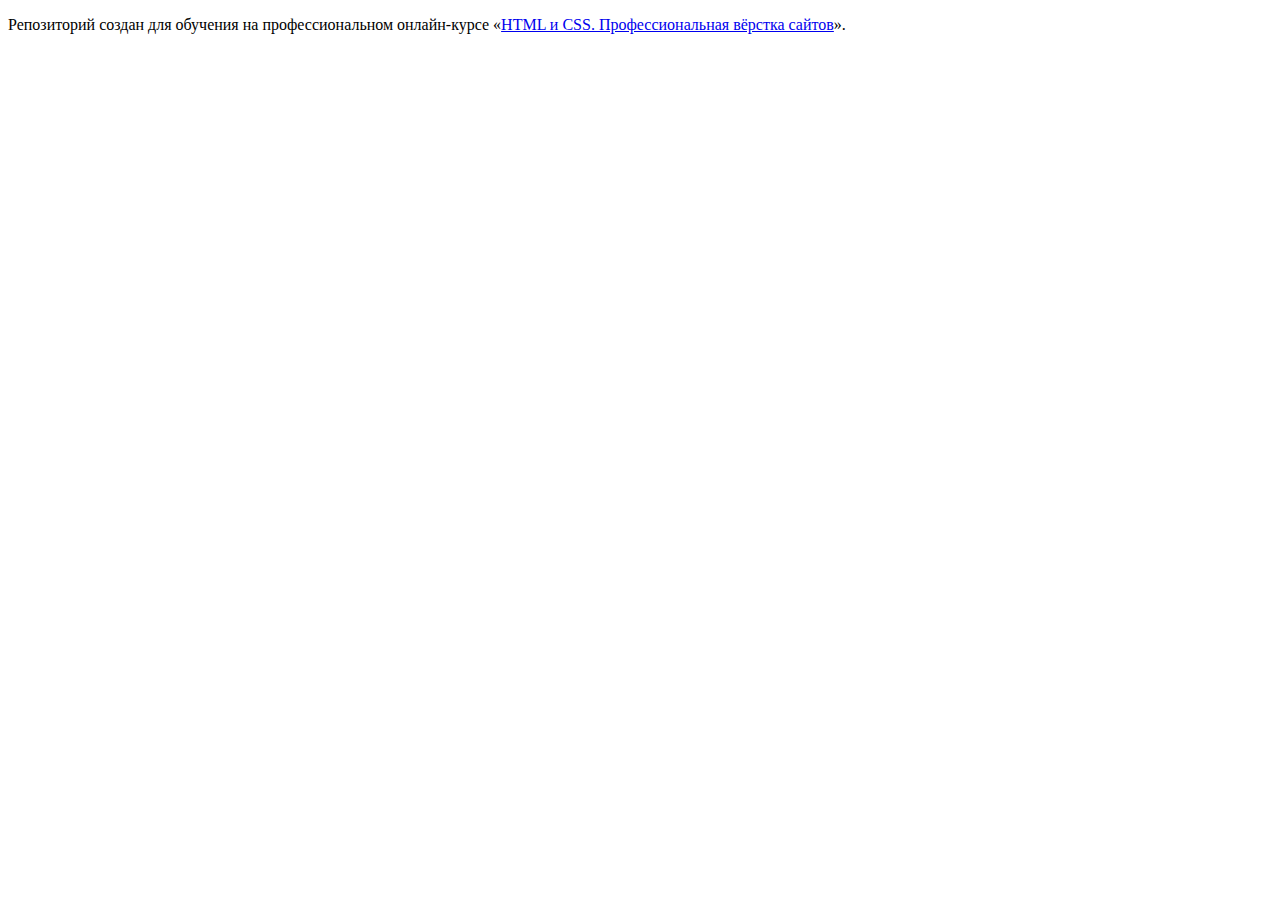
==== index.html @ 4bc5e25d ":hatching_chick:" ====
<!DOCTYPE html>
<html lang="ru">
  <head>
    <meta charset="utf-8">
    <title>HTML Academy: Седона</title>
  </head>
  <body>

    <p>Репозиторий создан для обучения на профессиональном онлайн‑курсе «<a href="https://htmlacademy.ru/intensive/htmlcss">HTML и CSS. Профессиональная вёрстка сайтов</a>».</p>

  </body>
</html>
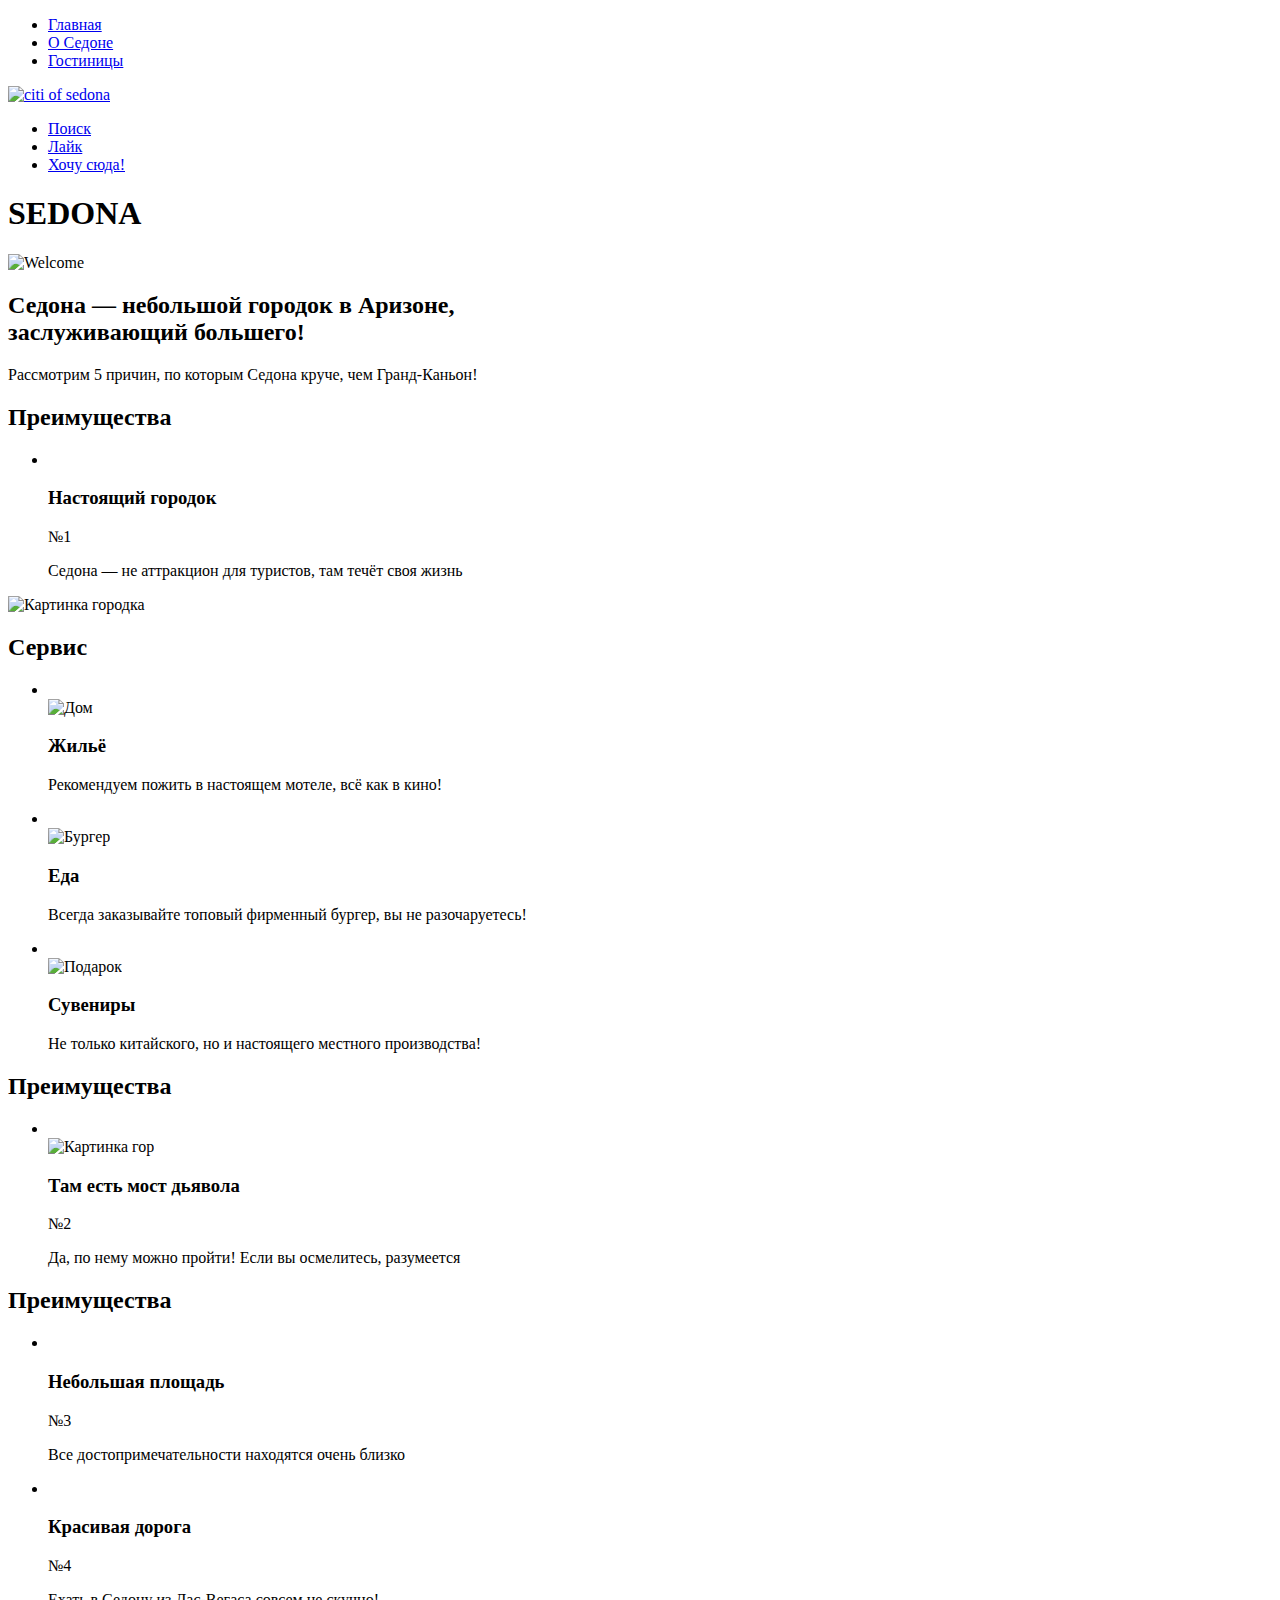
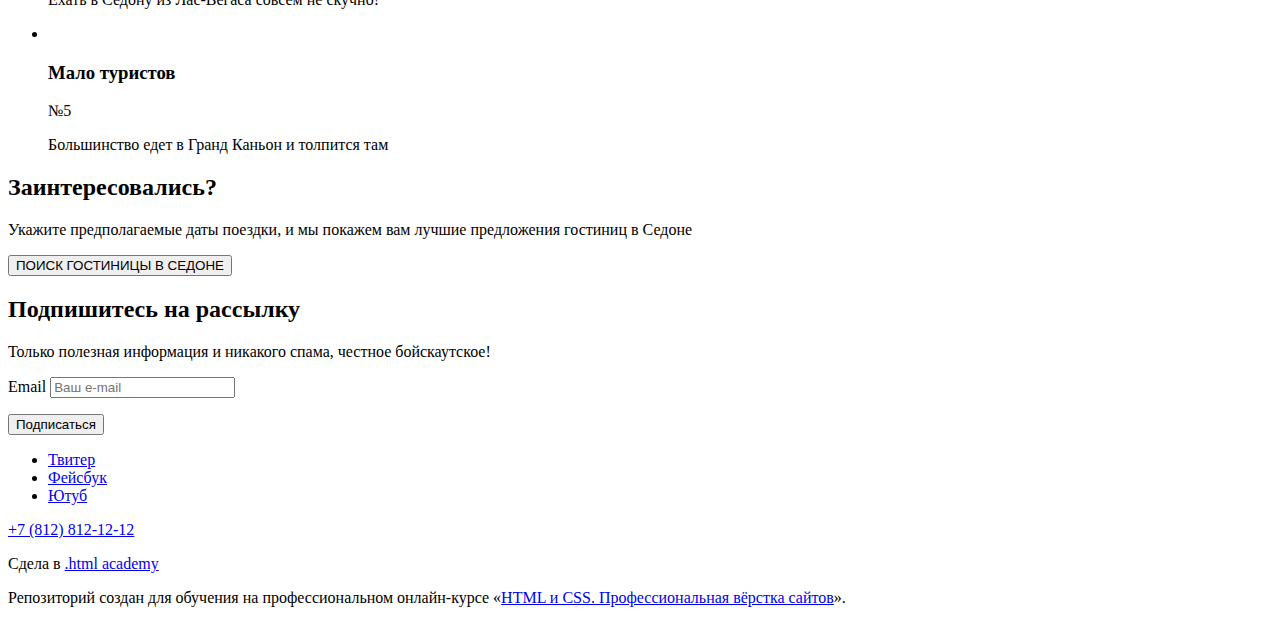
==== commit 3aa3f738: "Александр Калинин" ====
--- a/index.html
+++ b/index.html
@@ -1,12 +1,151 @@
 <!DOCTYPE html>
-<html lang="ru">
+<html lang="en-ru">
   <head>
     <meta charset="utf-8">
     <title>HTML Academy: Седона</title>
   </head>
   <body>
-
-    <p>Репозиторий создан для обучения на профессиональном онлайн‑курсе «<a href="https://htmlacademy.ru/intensive/htmlcss">HTML и CSS. Профессиональная вёрстка сайтов</a>».</p>
-
+    <header class="page-header">
+      <nav class="navigation">
+        <ul class="navigation-list">
+          <li class="navigation-item">
+            <a href="#">Главная</a>
+          </li>
+          <li class="navigation-item">
+            <a href="#">О Седоне</a>
+          </li>
+          <li class="navigation-item">
+            <a class="navigation-link" href="katalog.html">Гостиницы</a>
+          </li>
+        </ul>
+        <a href="/"><img src="" alt="citi of sedona"></a>
+        <ul class="navigation-list navigation-user">
+          <li class="navigation-item">
+            <a class="navigation-link" href="#">
+              <span class="visually-hidden">Поиск</span>
+            </a>
+          </li>
+          <li class="navigation-item">
+            <a href="#">
+              <span class="visually-hidden">Лайк</span>
+            </a>  
+          </li>
+          <li class="navigation-item">
+            <a class="navigation-link" href="#">
+              <span class="visually-hidden">Хочу сюда!</span>
+            </a>
+          </li>
+        </ul>
+      </nav>
+    </header>
+    <main class="main-index">
+      <h1 class="visually-hidden">SEDONA</h1>
+      <img class="logo" src="" alt="Welcome">
+      <section class="advantages">
+        <h2>Седона — небольшой городок в Аризоне,<br>заслуживающий большего!</h2>
+        <p>Рассмотрим 5 причин, по которым Седона круче, чем Гранд-Каньон!</p>
+      </section>
+      <section class="features">
+        <h2 class="visually-hidden">Преимущества</h2>
+        <ul class="features-list">
+          <li class="features-item"></li>
+          <h3 class="features-title">Настоящий городок</h3>
+          <span class="features-element">№1</span>
+          <p class="features-text">Седона — не аттракцион для туристов, там течёт своя жизнь</p>
+        </ul>
+        <img class="picture" src="" alt="Картинка городка">
+      </section>
+      <section class="advantages">
+        <h2 class="visually-hidden">Сервис</h2>
+        <ul class="advantages-list">
+          <li class="advantages-item"></li>
+           <img class="advantages-logo"src="" alt="Дом">
+            <h3 class="advantages-title">Жильё</h3>
+             <p class="advantages-description">Рекомендуем пожить в настоящем мотеле, всё как в кино!</p>
+          <li class="advantages-item"></li>
+           <img class="advantages-logo"src="" alt="Бургер">
+            <h3 class="advantages-title">Еда</h3>
+             <p class="advantages-description">Всегда заказывайте топовый фирменный бургер, вы не разочаруетесь!</p>
+          <li class="advantages-item"></li>
+           <img class="advantages-logo"src="" alt="Подарок">
+            <h3 class="advantages-title">Сувениры</h3>
+             <p class="advantages-description">Не только китайского, но и настоящего местного производства!</p>
+        </ul>
+      </section>
+      <section class="benefits">
+        <h2 class="benefits-hidden">Преимущества</h2>
+         <ul class="benefits-list">
+          <li class="benefits-item"></li>
+           <img class="picture" src="" alt="Картинка гор">
+          <h3 class="benefits-title">Там есть мост дьявола</h3>
+          <span class="benefits-element">№2</span>
+          <p class="benefits-text">Да, по нему можно пройти! Если вы осмелитесь, разумеется</p>
+        </ul>
+      </section>
+      <section class="features">
+        <h2 class="visually-hidden">Преимущества</h2>
+        <ul class="features-list">
+          <li class="features-item"></li>
+          <h3 class="features-title">Небольшая площадь</h3>
+          <span class="features-element">№3</span>
+          <p class="features-text">Все достопримечательности находятся очень близко</p>
+        </ul>
+        <ul class="features-list">
+          <li class="features-item"></li>
+          <h3 class="features-title">Красивая дорога</h3>
+          <span class="features-element">№4</span>
+          <p class="features-text">Ехать в Седону из Лас-Вегаса совсем не скучно!</p>
+        </ul>
+        <ul class="features-list">
+          <li class="features-item"></li>
+          <h3 class="features-title">Мало туристов</h3>
+          <span class="features-element">№5</span>
+          <p class="features-text">Большинство едет в Гранд Каньон и толпится там</p>
+        </ul>
+      </section>
+      <section class="search">
+        <h2 class="search-title">Заинтересовались?</h2>
+        <p class="search-info">Укажите предполагаемые даты поездки, и мы покажем вам лучшие предложения гостиниц в Седоне</p>
+        <button class="search-button">ПОИСК ГОСТИНИЦЫ В СЕДОНЕ</button>
+      </section>
+    </main>
+    <section class="newsletter">
+      <h2 class="user-title">Подпишитесь на рассылку</h2>
+      <p class="user-info">Только полезная информация и никакого спама, честное бойскаутское!</p>
+      <form class="newsletter-form" action="https://echo.htmlacademy.ru/" method="post">
+        <p class="newsletter-email">
+          <label class="visually-hidden" for="newsletter-email">Email</label>
+          <input class="field" placeholder="Ваш e-mail" type="email" name="newsletter-email" id="newsletter-email" required>
+        </p>
+        <button class=" button newsletter-button" type="submit">
+          <span class="visually-hidden">Подписаться</span>
+        </button>
+      </form>
+    </section>
+    <footer class="page-footer">
+      <section class="footer-contacts">
+        <ul class="footer-social-list">
+          <li class="footer-social-item">
+            <a class="button" href="#">
+              <span class="visually-hidden">Твитер</span>
+            </a>
+          </li>
+          <li class="footer-social-item">
+            <a class="button" href="#">
+              <span class="visually-hidden">Фейсбук</span>
+            </a>
+          </li>
+          <li class="footer-social-item">
+            <a class="button" href="#">
+              <span class="visually-hidden">Ютуб</span>
+            </a>
+          </li>
+        </ul>
+        <a class="contacts-phone"href="tel:+78128121212">+7 (812) 812-12-12</a>
+        <p class="about-text">Сдела в <a class="htmlacademy-link" href="https://echo.htmlacademy.ru/">.html academy</a></p>
+      </section>
+    </footer>
   </body>
 </html>
+
+<p>Репозиторий создан для обучения на профессиональном онлайн‑курсе «<a href="https://htmlacademy.ru/intensive/htmlcss">HTML и CSS. Профессиональная вёрстка сайтов</a>».</p>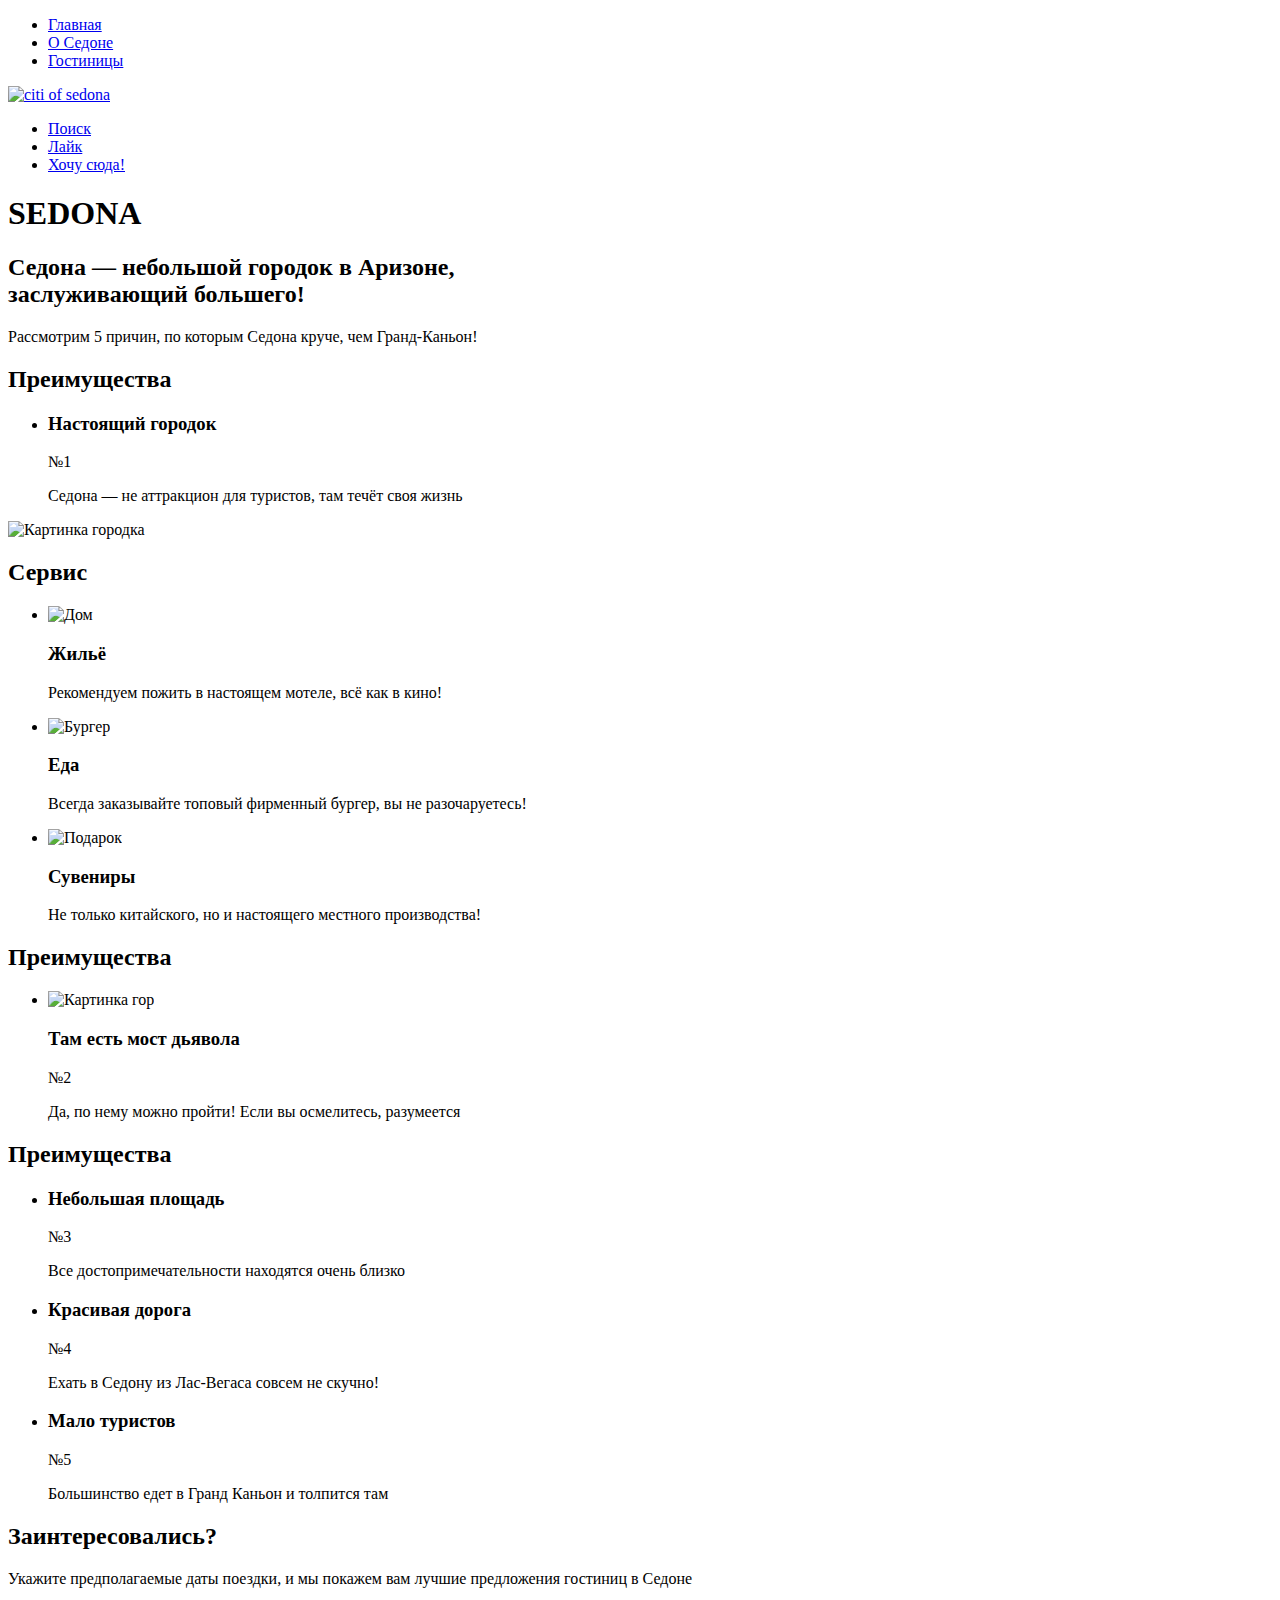
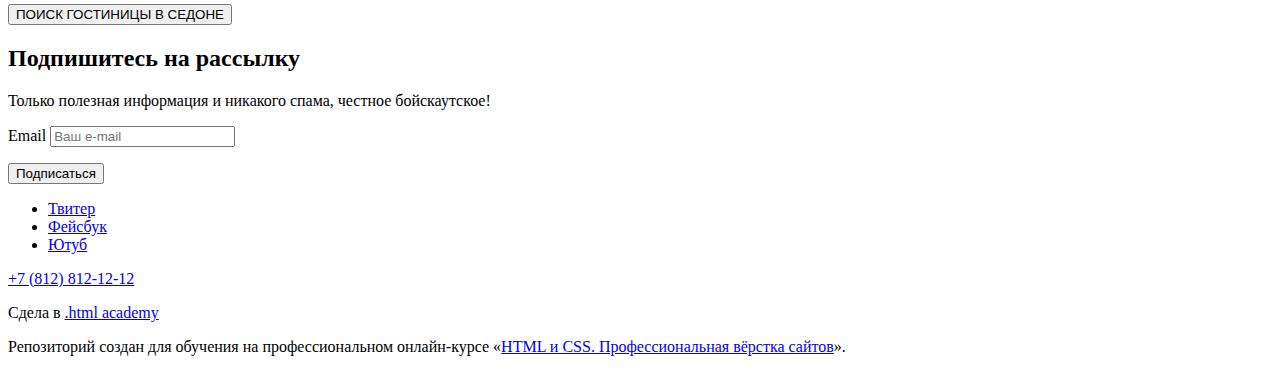
==== commit 1cb42b09: "Александр Калинин" ====
--- a/index.html
+++ b/index.html
@@ -15,7 +15,7 @@
             <a href="#">О Седоне</a>
           </li>
           <li class="navigation-item">
-            <a class="navigation-link" href="katalog.html">Гостиницы</a>
+            <a class="navigation-link" href="сatalog.html">Гостиницы</a>
           </li>
         </ul>
         <a href="/"><img src="" alt="citi of sedona"></a>
@@ -40,7 +40,7 @@
     </header>
     <main class="main-index">
       <h1 class="visually-hidden">SEDONA</h1>
-      <img class="logo" src="" alt="Welcome">
+      <div class="main-index-header">
       <section class="advantages">
         <h2>Седона — небольшой городок в Аризоне,<br>заслуживающий большего!</h2>
         <p>Рассмотрим 5 причин, по которым Седона круче, чем Гранд-Каньон!</p>
@@ -48,59 +48,68 @@
       <section class="features">
         <h2 class="visually-hidden">Преимущества</h2>
         <ul class="features-list">
-          <li class="features-item"></li>
-          <h3 class="features-title">Настоящий городок</h3>
-          <span class="features-element">№1</span>
-          <p class="features-text">Седона — не аттракцион для туристов, там течёт своя жизнь</p>
+          <li class="features-item">
+           <h3 class="features-title">Настоящий городок</h3>
+            <span class="features-element">№1</span>
+             <p class="features-text">Седона — не аттракцион для туристов, там течёт своя жизнь</p>
+          </li>
         </ul>
         <img class="picture" src="" alt="Картинка городка">
       </section>
       <section class="advantages">
         <h2 class="visually-hidden">Сервис</h2>
         <ul class="advantages-list">
-          <li class="advantages-item"></li>
-           <img class="advantages-logo"src="" alt="Дом">
-            <h3 class="advantages-title">Жильё</h3>
-             <p class="advantages-description">Рекомендуем пожить в настоящем мотеле, всё как в кино!</p>
-          <li class="advantages-item"></li>
+          <li class="advantages-item">
+            <img class="advantages-logo"src="" alt="Дом">
+             <h3 class="advantages-title">Жильё</h3>
+              <p class="advantages-description">Рекомендуем пожить в настоящем мотеле, всё как в кино!</p>
+          </li>
+          <li class="advantages-item">
            <img class="advantages-logo"src="" alt="Бургер">
-            <h3 class="advantages-title">Еда</h3>
-             <p class="advantages-description">Всегда заказывайте топовый фирменный бургер, вы не разочаруетесь!</p>
-          <li class="advantages-item"></li>
-           <img class="advantages-logo"src="" alt="Подарок">
-            <h3 class="advantages-title">Сувениры</h3>
-             <p class="advantages-description">Не только китайского, но и настоящего местного производства!</p>
+             <h3 class="advantages-title">Еда</h3>
+              <p class="advantages-description">Всегда заказывайте топовый фирменный бургер, вы не разочаруетесь!</p>
+          </li>
+          <li class="advantages-item">
+            <img class="advantages-logo"src="" alt="Подарок">
+             <h3 class="advantages-title">Сувениры</h3>
+              <p class="advantages-description">Не только китайского, но и настоящего местного производства!</p>
+          </li>
         </ul>
       </section>
       <section class="benefits">
         <h2 class="benefits-hidden">Преимущества</h2>
          <ul class="benefits-list">
-          <li class="benefits-item"></li>
-           <img class="picture" src="" alt="Картинка гор">
-          <h3 class="benefits-title">Там есть мост дьявола</h3>
-          <span class="benefits-element">№2</span>
-          <p class="benefits-text">Да, по нему можно пройти! Если вы осмелитесь, разумеется</p>
+          <li class="benefits-item">
+            <img class="picture" src="" alt="Картинка гор">
+             <h3 class="benefits-title">Там есть мост дьявола</h3>
+               <span class="benefits-element">№2</span>
+                <p class="benefits-text">Да, по нему можно пройти! Если вы осмелитесь, разумеется</p>
+          </li>
         </ul>
       </section>
       <section class="features">
         <h2 class="visually-hidden">Преимущества</h2>
         <ul class="features-list">
-          <li class="features-item"></li>
-          <h3 class="features-title">Небольшая площадь</h3>
-          <span class="features-element">№3</span>
-          <p class="features-text">Все достопримечательности находятся очень близко</p>
+          <li class="features-item">
+            <h3 class="features-title">Небольшая площадь</h3>
+             <span class="features-element">№3</span>
+              <p class="features-text">Все достопримечательности находятся очень близко</p>
+          </li>
         </ul>
         <ul class="features-list">
-          <li class="features-item"></li>
-          <h3 class="features-title">Красивая дорога</h3>
-          <span class="features-element">№4</span>
-          <p class="features-text">Ехать в Седону из Лас-Вегаса совсем не скучно!</p>
+          <li class="features-item">
+            <h3 class="features-title">Красивая дорога</h3>
+             <span class="features-element">№4</span>
+              <p class="features-text">Ехать в Седону из Лас-Вегаса совсем не скучно!</p>
+          </li>
         </ul>
         <ul class="features-list">
-          <li class="features-item"></li>
-          <h3 class="features-title">Мало туристов</h3>
-          <span class="features-element">№5</span>
-          <p class="features-text">Большинство едет в Гранд Каньон и толпится там</p>
+          <li class="features-item">
+           <h3 class="features-title">Мало туристов</h3>
+            <span class="features-element">№5</span>
+             <p class="features-text">Большинство едет в Гранд Каньон и толпится там
+             </p>
+          </li>
         </ul>
       </section>
       <section class="search">
@@ -118,7 +127,7 @@
           <input class="field" placeholder="Ваш e-mail" type="email" name="newsletter-email" id="newsletter-email" required>
         </p>
         <button class=" button newsletter-button" type="submit">
-          <span class="visually-hidden">Подписаться</span>
+          <span class="button-text">Подписаться</span>
         </button>
       </form>
     </section>
@@ -126,17 +135,17 @@
       <section class="footer-contacts">
         <ul class="footer-social-list">
           <li class="footer-social-item">
-            <a class="button" href="#">
+            <a class="button" href="https://twitter.com/htmlacademy.ru">
               <span class="visually-hidden">Твитер</span>
             </a>
           </li>
           <li class="footer-social-item">
-            <a class="button" href="#">
+            <a class="button" href="https://wwww.facebook.com/htmlacademy">
               <span class="visually-hidden">Фейсбук</span>
             </a>
           </li>
           <li class="footer-social-item">
-            <a class="button" href="#">
+            <a class="button" href="https://www.youtube.com/c/HTMLAcademyRUS">
               <span class="visually-hidden">Ютуб</span>
             </a>
           </li>
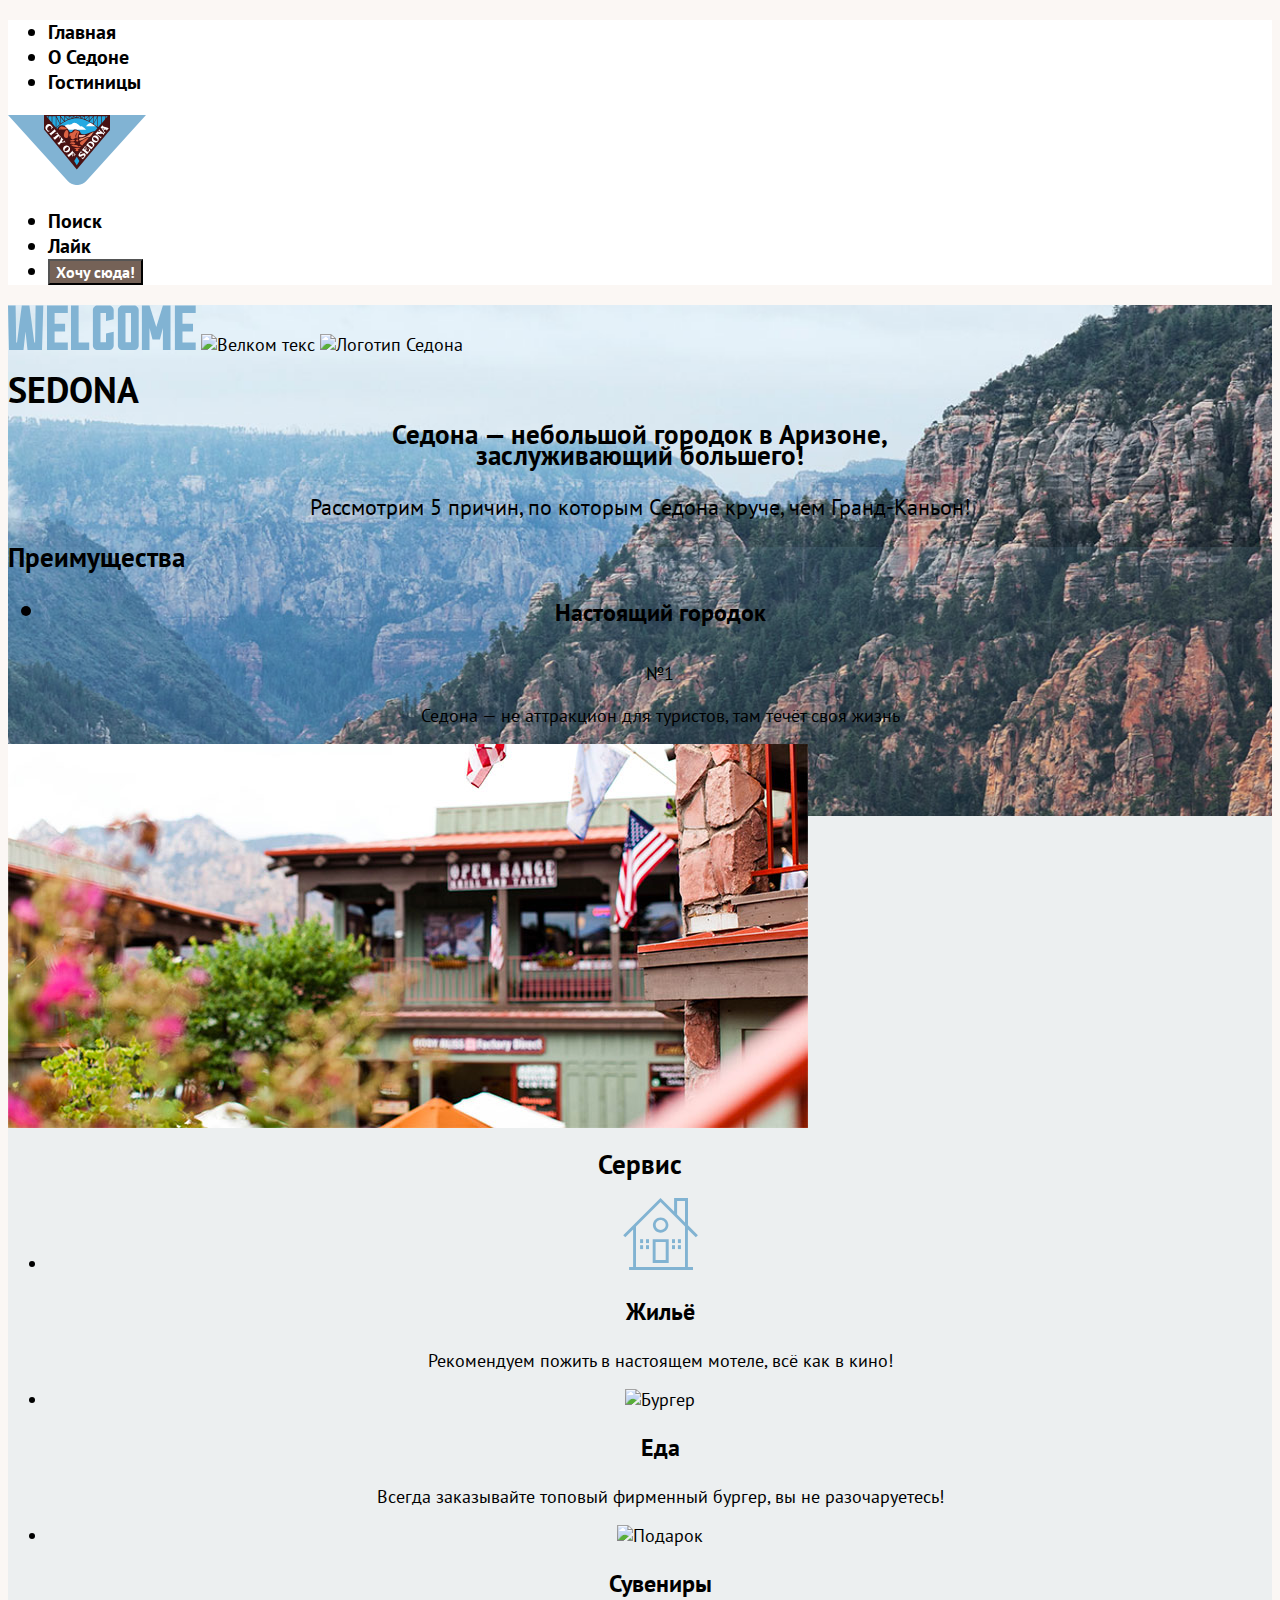
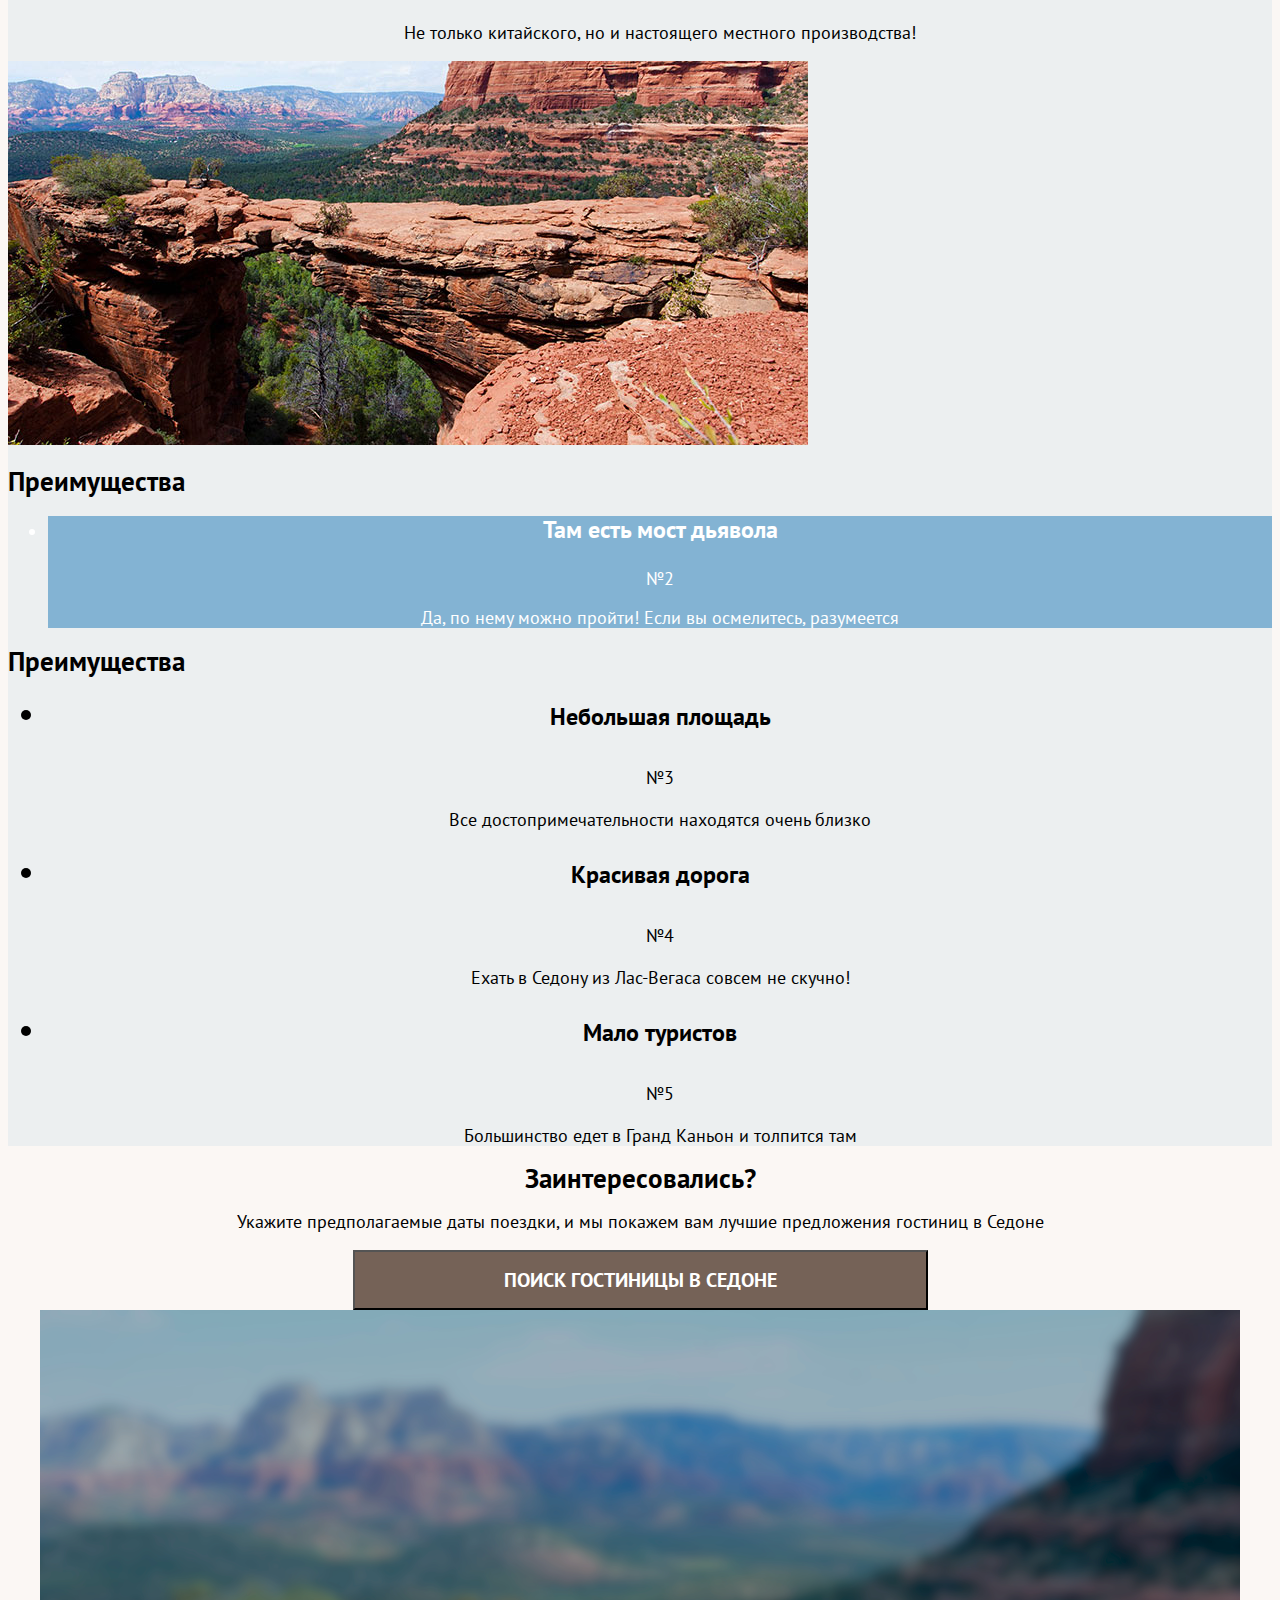
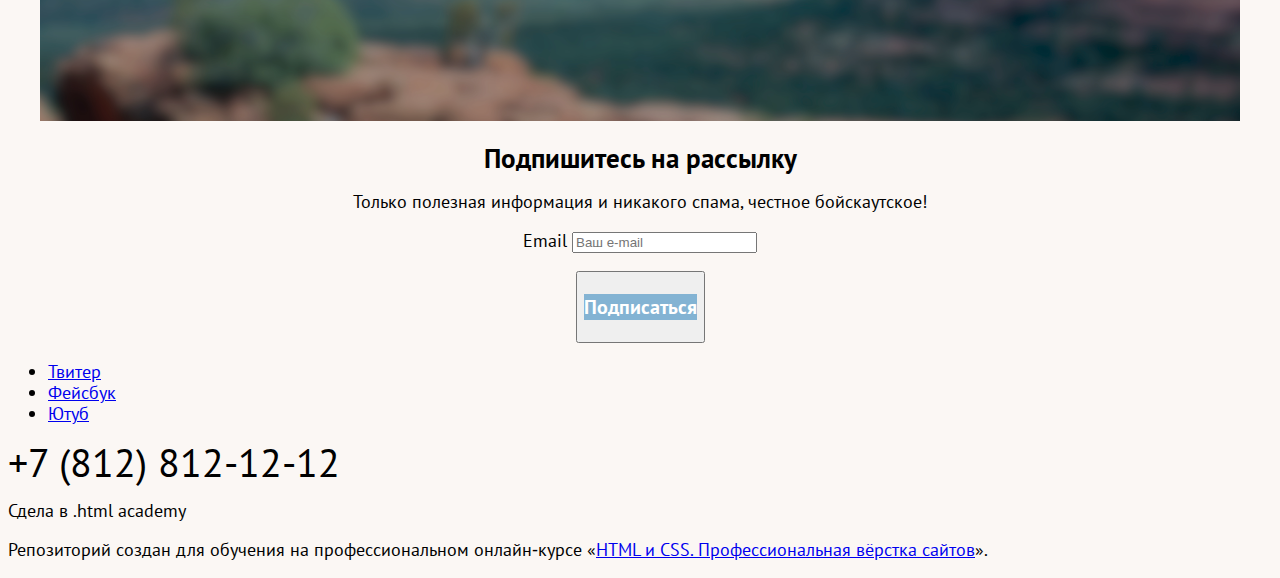
==== commit 4fb4a13b: "Александр Калинин" ====
--- a/index.html
+++ b/index.html
@@ -3,22 +3,23 @@
   <head>
     <meta charset="utf-8">
     <title>HTML Academy: Седона</title>
+    <link rel="stylesheet" href="style.css">
   </head>
   <body>
     <header class="page-header">
       <nav class="navigation">
         <ul class="navigation-list">
           <li class="navigation-item">
-            <a href="#">Главная</a>
+            <a class="navigation-link" href="#">Главная</a>
           </li>
           <li class="navigation-item">
-            <a href="#">О Седоне</a>
+            <a class="navigation-link" href="#">О Седоне</a>
           </li>
           <li class="navigation-item">
             <a class="navigation-link" href="сatalog.html">Гостиницы</a>
           </li>
         </ul>
-        <a href="/"><img src="" alt="citi of sedona"></a>
+        <a href="/"><img class="navigation-logo" src="download/sedona.svg" width="138px" height="70px" alt="citi of sedona"></a>
         <ul class="navigation-list navigation-user">
           <li class="navigation-item">
             <a class="navigation-link" href="#">
@@ -26,25 +27,32 @@
             </a>
           </li>
           <li class="navigation-item">
-            <a href="#">
+            <a class="navigation-link" href="#">
               <span class="visually-hidden">Лайк</span>
             </a>  
           </li>
           <li class="navigation-item">
-            <a class="navigation-link" href="#">
-              <span class="visually-hidden">Хочу сюда!</span>
+            <a class="navigation-link-white" href="#">
+              <button class="button">
+                <span class="visually-hidden">Хочу сюда!</span>
+              </button>
             </a>
           </li>
         </ul>
       </nav>
     </header>
     <main class="main-index">
+     <img class="main-welcome" src="download/Welcome.svg" alt="Welcome">
+     <img class="main-text" src="download/text.svg" alt="Велком текс">
+      <img class="main-logo" src="download/logo.svg" alt="Логотип Седона">
+
       <h1 class="visually-hidden">SEDONA</h1>
       <div class="main-index-header">
       <section class="advantages">
         <h2>Седона — небольшой городок в Аризоне,<br>заслуживающий большего!</h2>
-        <p>Рассмотрим 5 причин, по которым Седона круче, чем Гранд-Каньон!</p>
+        <p class="main-p">Рассмотрим 5 причин, по которым Седона круче, чем Гранд-Каньон!</p>
       </section>
+      <div class="index-columns">
       <section class="features">
         <h2 class="visually-hidden">Преимущества</h2>
         <ul class="features-list">
@@ -54,33 +62,33 @@
              <p class="features-text">Седона — не аттракцион для туристов, там течёт своя жизнь</p>
           </li>
         </ul>
-        <img class="picture" src="" alt="Картинка городка">
+        <img class="feature-img" src="img/picture-1.png" width="800px" height="384px" alt="Картинка городка">
       </section>
       <section class="advantages">
         <h2 class="visually-hidden">Сервис</h2>
         <ul class="advantages-list">
           <li class="advantages-item">
-            <img class="advantages-logo"src="" alt="Дом">
+            <img class="advantages-logo"src="download/house.svg" alt="Дом">
              <h3 class="advantages-title">Жильё</h3>
               <p class="advantages-description">Рекомендуем пожить в настоящем мотеле, всё как в кино!</p>
           </li>
           <li class="advantages-item">
-           <img class="advantages-logo"src="" alt="Бургер">
+           <img class="advantages-logo"src="download/burger.svg" alt="Бургер">
              <h3 class="advantages-title">Еда</h3>
               <p class="advantages-description">Всегда заказывайте топовый фирменный бургер, вы не разочаруетесь!</p>
           </li>
           <li class="advantages-item">
-            <img class="advantages-logo"src="" alt="Подарок">
+            <img class="advantages-logo"src="download/syvenir.svg" alt="Подарок">
              <h3 class="advantages-title">Сувениры</h3>
               <p class="advantages-description">Не только китайского, но и настоящего местного производства!</p>
           </li>
         </ul>
       </section>
       <section class="benefits">
+        <img class="picture" src="img/picture-2.png" width="800px" height="384px" alt="Картинка гор">
         <h2 class="benefits-hidden">Преимущества</h2>
          <ul class="benefits-list">
           <li class="benefits-item">
-            <img class="picture" src="" alt="Картинка гор">
              <h3 class="benefits-title">Там есть мост дьявола</h3>
                <span class="benefits-element">№2</span>
                 <p class="benefits-text">Да, по нему можно пройти! Если вы осмелитесь, разумеется</p>
@@ -112,13 +120,16 @@
           </li>
         </ul>
       </section>
+    </div>
       <section class="search">
         <h2 class="search-title">Заинтересовались?</h2>
         <p class="search-info">Укажите предполагаемые даты поездки, и мы покажем вам лучшие предложения гостиниц в Седоне</p>
-        <button class="search-button">ПОИСК ГОСТИНИЦЫ В СЕДОНЕ</button>
+        <button class="button-search">ПОИСК ГОСТИНИЦЫ В СЕДОНЕ</button>
       </section>
     </main>
+    <footer class="page-footer">
     <section class="newsletter">
+      <img class="footer-picture" src="img/footer-img.png" width="1200px" height="411px" alt="Картинка подвала">
       <h2 class="user-title">Подпишитесь на рассылку</h2>
       <p class="user-info">Только полезная информация и никакого спама, честное бойскаутское!</p>
       <form class="newsletter-form" action="https://echo.htmlacademy.ru/" method="post">
@@ -126,7 +137,7 @@
           <label class="visually-hidden" for="newsletter-email">Email</label>
           <input class="field" placeholder="Ваш e-mail" type="email" name="newsletter-email" id="newsletter-email" required>
         </p>
-        <button class=" button newsletter-button" type="submit">
+        <button class="newsletter-button" type="submit">
           <span class="button-text">Подписаться</span>
         </button>
       </form>
@@ -135,17 +146,17 @@
       <section class="footer-contacts">
         <ul class="footer-social-list">
           <li class="footer-social-item">
-            <a class="button" href="https://twitter.com/htmlacademy.ru">
+            <a class="button-social" href="https://twitter.com/htmlacademy.ru">
               <span class="visually-hidden">Твитер</span>
             </a>
           </li>
           <li class="footer-social-item">
-            <a class="button" href="https://wwww.facebook.com/htmlacademy">
+            <a class="button-social" href="https://wwww.facebook.com/htmlacademy">
               <span class="visually-hidden">Фейсбук</span>
             </a>
           </li>
           <li class="footer-social-item">
-            <a class="button" href="https://www.youtube.com/c/HTMLAcademyRUS">
+            <a class="button-social" href="https://www.youtube.com/c/HTMLAcademyRUS">
               <span class="visually-hidden">Ютуб</span>
             </a>
           </li>
--- a/style.css
+++ b/style.css
@@ -0,0 +1,165 @@
+body {
+	font-family:"PT Sans",sans-serif;
+	font-size: 18px;
+    line-height:21px;
+    background-color: #FBF7F4;
+	color: #000000;
+}
+
+.button {
+	font-family: "PT Sans";
+	background-color: #756257;
+	color: white;
+	font-weight: 700;
+	font-size: 16px;
+	line-height: 20,7px;
+	text-align: center;
+}
+
+.button-search {
+    font-family: "PT Sans";
+    background-color: #756257;
+	color: white;
+	font-weight: 700;
+	font-size: 20px;
+	line-height: 36px;
+	text-align: center;
+	width: 575px; 
+	height: 60px;
+}
+
+.button-text {
+	font-family: "PT Sans";
+    background-color: #83B3D3;
+	color: white;
+	font-weight: 700;
+	font-size: 20px;
+	line-height: 66px;
+	text-align: center;
+	width: 200px; 
+	height: 60px;
+}
+
+.button-social {
+
+}
+
+@font-face {
+	font-family: "PT Sans";
+	font-style: normal;
+    font-weight: 400;
+    src: url("fonts/ptsans-400.woff2") format("woff2");
+    font-display: swap;
+}
+
+@font-face {
+	font-family: "PT Sans";
+	font-style: normal;
+    font-weight: 700;
+    src: url("fonts/ptsans-700.woff2") format("woff2");
+    font-display: swap;
+}
+
+.page-header {
+   background: #FFFFFF;
+}
+
+.navigation-list {
+	font-family:"PT Sans",sans-serif;
+	font-style: normal;
+	line-height:25px;
+    font-size:20px;
+}
+
+.navigation-link {
+	color: #000000;
+	text-decoration:none;
+	font-weight: 700;
+	font-size: 20px;
+}
+
+.navigation-link-white {
+    color: white;
+	text-decoration:none;
+	text-align: center;
+	font-weight: 700;
+
+}
+
+.main-index {
+	background-image: url(img/logo.jpg);
+	background-repeat: no-repeat;
+	background-size: 100% auto;
+}
+
+.index-columns {
+	background-color: rgba(131, 179, 211, 0.12);
+}
+
+.advantages {
+	text-align: center;
+
+}
+
+.main-p {
+	font-weight: 400;
+	font-style: normal;
+	font-size: 22px;
+	line-height: 36px;
+}
+
+.features-item {
+	text-align: center;
+	color: white;
+	font-weight: 700;
+	font-size: 30px;
+	line-height: 36px;
+	color: #000000;
+}
+
+.benefits-item {
+	background-color: #83B3D3;
+	text-align: center;
+	color: #FFFFFF;
+}
+
+.benefits-title,
+.features-title,
+.advantages-title,
+.features-title {
+	font-weight: 700;
+	font-size: 24px;
+	line-height: 28px;
+}
+
+.benefits-element,
+.benefits-text,
+.features-element,
+.features-text,
+.advantages-description,
+.features-text,
+.features-element {
+    font-weight: 400;
+	font-size: 18px;
+	line-height: 21px;
+}
+
+.search {
+	text-align: center;
+}
+
+.newsletter {
+	text-align: center;
+}
+.contacts-phone {
+	font-weight: 400;
+	font-size: 40px;
+	line-height: 40px;
+	text-decoration: none;
+	color: #000000;
+}
+
+.htmlacademy-link {
+	text-decoration: none;
+	color: #000000;
+}
